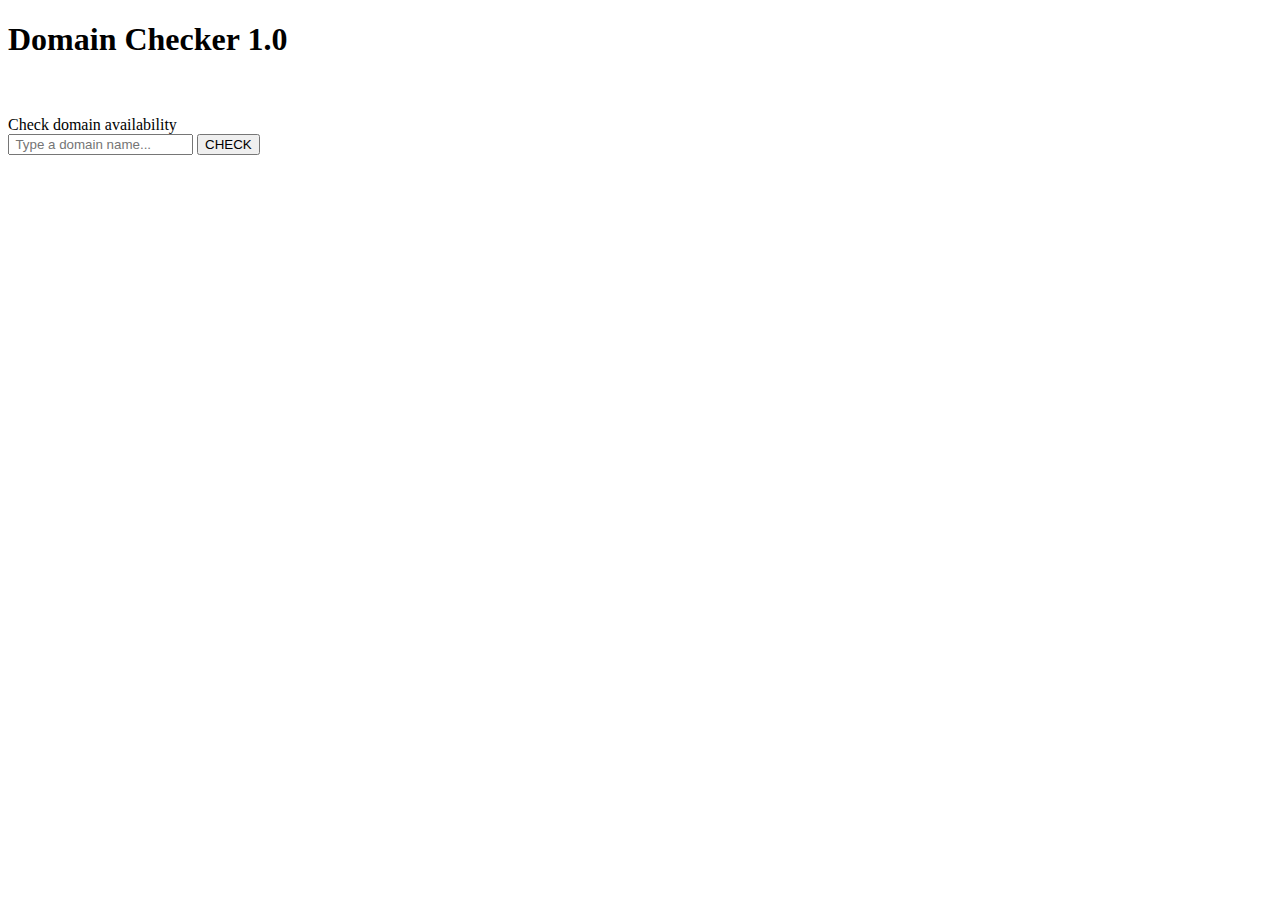
==== index.html @ 6ad6a81e "Update and rename domain.html to index.html" ====
<!DOCTYPE html>
<html lang="en">
<head>
	<meta charset="UTF-8"/>
	<meta charset="UTF-8">
	<meta http-equiv="X-UA-Compatible" content="IE-edge">
	<meta name="viewport" content="width=devide-width, initial-scale=1.0">
	<link rel="stylesheet" href="https://cdnjs.cloudflare.com/ajax/libs/font-awesome/6.4.0/css/all.min.css" integrity="sha512-iecdLmaskl7CVkqkXNQ/ZH/XLlvWZOJyj7Yy7tcenmpD1ypASozpmT/E0iPtmFIB46ZmdtAc9eNBvH0H/ZpiBw==" crossorigin="anonymous" referrerpolicy="no-referrer" />
	<link rel="stylesheet" type="text/css" href="style.css">
	<title>Domain Checker 1.0</title>
</head>
<body>
	<div class="container">
		<div class="box">
			<h1>Domain Checker 1.0</h1>
			<br><br>
			<div class="form">
				<form method="post" action="domain.php">
				<label for="domain" id="label">Check domain availability</label><br />
				<input type="text" name="domain" id="domain" placeholder=" Type a domain name..."/>
				<input type="submit" name="submit" value="CHECK"/>
				</form>
			</div>
		</div>	
		<br><p><a href="https://github.com/jancordeiro" target="_blank" class="github"><i class="fa-brands fa-github"></i></a></p>
	</div>
</body>
</html>
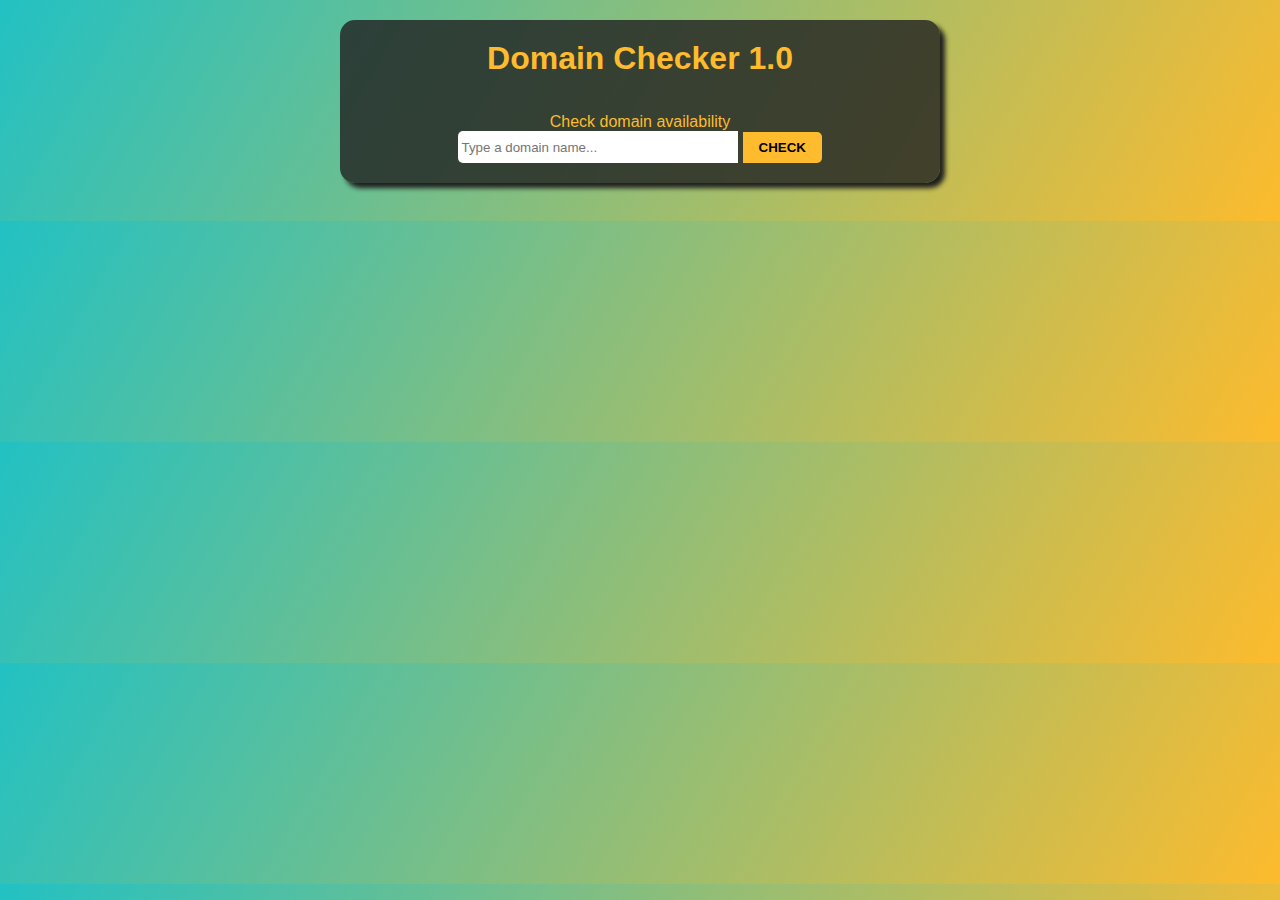
==== commit a7763c31: "Update index.html" ====
--- a/index.html
+++ b/index.html
@@ -22,7 +22,7 @@
 				</form>
 			</div>
 		</div>	
-		<br><p><a href="https://github.com/jancordeiro" target="_blank" class="github"><i class="fa-brands fa-github"></i></a></p>
+		<br><p><a href="https://github.com/jancordeiro/domain-checker" target="_blank" class="github"><i class="fa-brands fa-github"></i></a></p>
 	</div>
 </body>
 </html>
--- a/style.css
+++ b/style.css
@@ -0,0 +1,118 @@
+* {
+	margin: 0;
+	padding: 0;
+	box-sizing: border-box;
+}
+
+body {
+  background: linear-gradient(120deg, #22c1c3, #fdbb2d);
+  color: #fdbb2d;  
+  font-family: Arial, Helvetica, sans-serif;
+}
+
+.container {
+	display: flex;
+	flex-direction: column;
+	justify-content: center;
+	align-items: center;
+}
+
+.box {
+	width: 600px;
+	border-radius: 15px;
+	padding: 20px;
+	text-align: center;
+	background-color: rgba(33, 33, 33, 0.8);
+	margin-top: 20px;
+	margin-bottom: 20px;
+	box-shadow: 5px 5px 5px #1f1f1f;
+}
+
+#label {
+    font-weight: 300;
+}
+
+#domain {
+	border: none;
+	outline: none;
+	height: 2rem;
+	width: 50%;
+	border-radius: 5px 0 0 5px;
+	text-decoration: none;
+}
+
+
+.domainphp {
+    font-family: Arial, Helvetica, sans-serif;
+    font-size: 20px;
+}
+
+a.backbtn {
+  background-color: #fdbb2d;
+  text-decoration: none;
+  color: #000;
+  font-weight: bold;
+  border: none;
+  padding: 8px 16px;
+  border-radius: 5px;
+  cursor: pointer;
+}
+
+a.backbtn:hover {
+  background-color: #22c1c3;
+  color: #fff;
+  font-weight: bold;
+}
+
+input[type="submit"] {
+  background-color: #fdbb2d;
+  color: #000;
+  font-weight: bold;
+  border: none;
+  padding: 8px 16px;
+  border-radius: 0 5px 5px 0;
+  cursor: pointer;
+}
+
+input[type="submit"]:hover {
+  background-color: #22c1c3;
+  color: #fff;
+  font-weight: bold;
+}
+
+a.github {
+	text-decoration: none;
+	font-size: 25px;
+	color: #fdbb2d;
+}
+
+a.github:hover {
+	text-decoration: none;
+	font-size: 25px;
+	color: #22c1c3;
+}
+
+@media (max-width: 500px) {
+	#domain {
+		border: none;
+		outline: none;
+		height: 2rem;
+		width: 90%;
+		border-radius: 5px 5px 0 0;
+		text-decoration: none;
+	}
+	
+	input[type="submit"] {
+		width: 90%;		
+		border-radius: 0 0 5px 5px;
+	}
+	
+	.box {
+		width: 100%;
+		height: 85vh;
+		margin: 0;
+		padding: 50px;
+		border-radius: 0;
+		box-shadow: 0 0 0 0;
+	}
+}